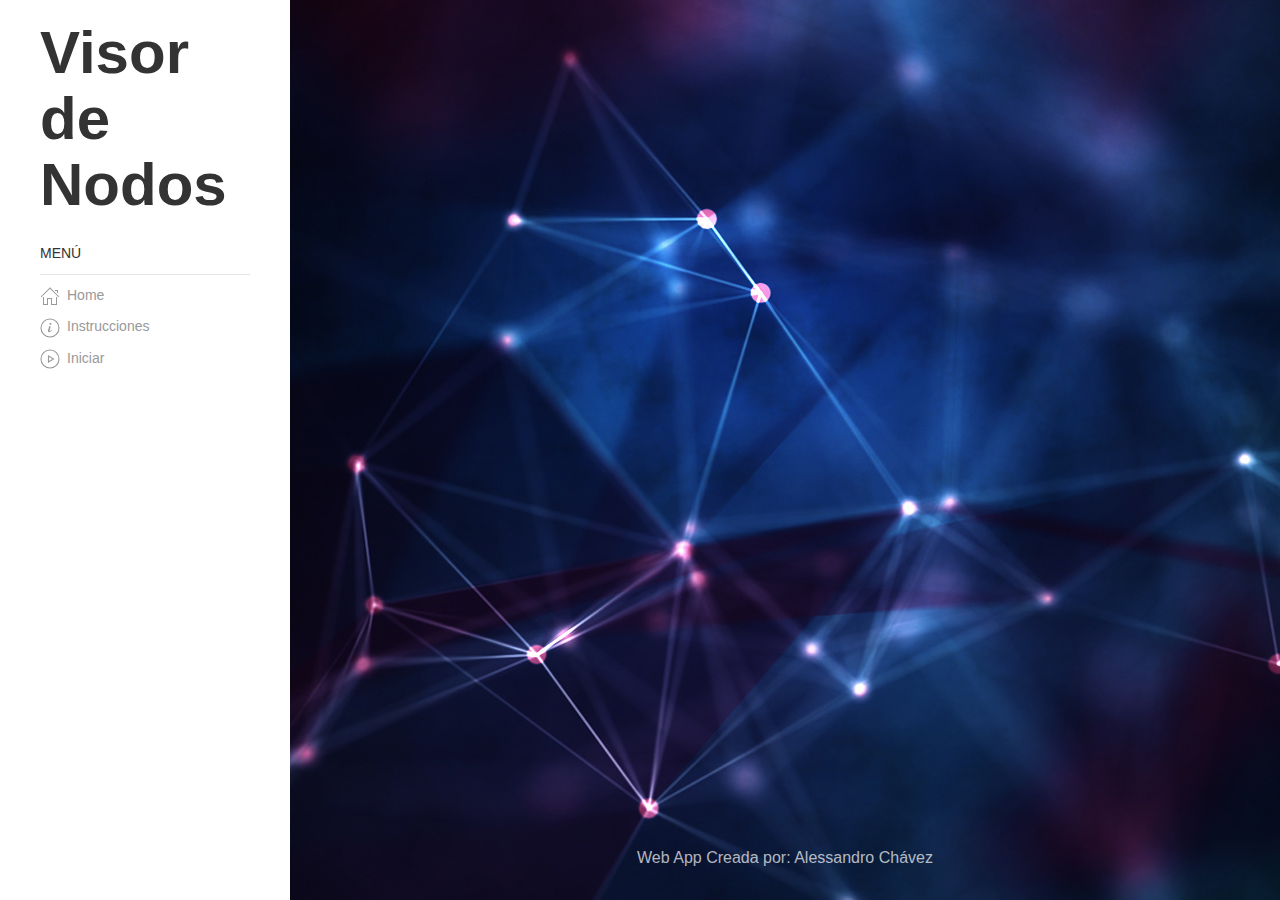
==== index.html @ e389478a "Bug fixed: Nodes are well drawn when the canvas is reset." ====
<!DOCTYPE html>
<html lang="en">

<head>
    <meta charset="UTF-8">
    <meta name="viewport" content="width=device-width, initial-scale=1.0">
    <meta http-equiv="X-UA-Compatible" content="ie=edge">
    <title>Dijkstra</title>
    <link rel="stylesheet" href="css/uikit.min.css">
    <link rel="stylesheet" href="css/style.css">
    <script src="https://code.jquery.com/jquery-3.3.1.min.js" integrity="sha256-FgpCb/KJQlLNfOu91ta32o/NMZxltwRo8QtmkMRdAu8="
        crossorigin="anonymous"></script>
    <script src="js/uikit.min.js"></script>
    <script src="js/uikit-icons.min.js"></script>
    <script src="js/menu.js"></script>
    <script src="js/dijkstra.js"></script>
</head>

<body>
    <div class="uk-container-large">
        <div class="uk-grid">
            <div class="uk-width-1-4" id="menu-panel">
                <div class="uk-container">
                    <h1 class="uk-heading-primary uk-text-bold uk-margin-top">Visor de Nodos</h1>
                    <ul class="uk-nav uk-nav-default">
                        <li class="uk-nav-header">Menú</li>
                        <li class="uk-nav-divider"></li>
                        <li id="menu-home">
                            <a href="#">
                                <span uk-icon="home"></span>&ensp;Home
                            </a>
                        </li>
                        <li id="menu-inst">
                            <a href="#">
                                <span uk-icon="info"></span>&ensp;Instrucciones
                            </a>
                        </li>
                        <li id="menu-play">
                            <a href="#">
                                <span uk-icon="play-circle"></span>&ensp;Iniciar
                            </a>
                        </li>
                    </ul>
                </div>
            </div>
            <div class="uk-width-3-4 uk-padding-remove" id="main-panel">
                <div class="uk-container uk-position-relative uk-height-1-1" id="home">
                    <div class="uk-overlay uk-light uk-position-bottom-center">
                        Web App Creada por: Alessandro Chávez
                    </div>
                </div>
                <div class="uk-container-large uk-animation-slide-top uk-background-muted uk-height-1-1" id="instructions">
                    <div class="uk-container">
                        <h1 class="uk-heading-bullet uk-margin-top">Instrucciones de uso</h1>
                    </div>
                </div>
                <div class="uk-container-large uk-animation-slide-top uk-background-muted uk-height-1-1" id="play">
                    <div class="uk-container">
                        <h1 class="uk-heading-bullet uk-margin-top">Iniciar aplicación</h1>
                        <div class="uk-container">
                            <button class="uk-button uk-button-default" type="button" uk-toggle="target: #modal-settings" disabled>
                                <span uk-icon="settings"></span>&ensp;Configurar</button>
                            <button class="uk-button uk-button-primary" id="button-play">
                                <span uk-icon="play"></span>&ensp;Iniciar</button>
                        </div>
                        <div class="uk-container uk-margin-top" id="canvas-container">
                            <canvas id="canvas" width="640" height="420"></canvas>
                        </div>
                    </div>
                </div>
            </div>
        </div>
    </div>

    <div id="modal-settings" uk-modal>
        <div class="uk-modal-dialog uk-modal-body">
            <button class="uk-modal-close-default" type="button" uk-close></button>
            <h2 class="uk-modal-title">Configuración</h2>
            <p>Lorem ipsum dolor sit amet, consectetur adipiscing elit, sed do eiusmod tempor incididunt ut labore et dolore
                magna aliqua. Ut enim ad minim veniam, quis nostrud exercitation ullamco laboris nisi ut aliquip ex ea commodo
                consequat. Duis aute irure dolor in reprehenderit in voluptate velit esse cillum dolore eu fugiat nulla pariatur.
                Excepteur sint occaecat cupidatat non proident, sunt in culpa qui officia deserunt mollit anim id est laborum.</p>
            <p class="uk-text-right">
                <button class="uk-button uk-button-default uk-modal-close" type="button">Cancel</button>
                <button class="uk-button uk-button-primary" type="button" id="modal-save">Save</button>
            </p>
        </div>
    </div>

</body>

</html>
---- css/style.css ----
#menu-panel {
    height: 100vh;
}

#main-panel {
    background-image: url('../rsc/bg-nodes.jpg');
    background-repeat: no-repeat;
    background-attachment: inherit;
    background-position: center;
}

#instructions,
#play {
    display: none;
}

#canvas {
    border: solid 1px #E5E5E5;
}
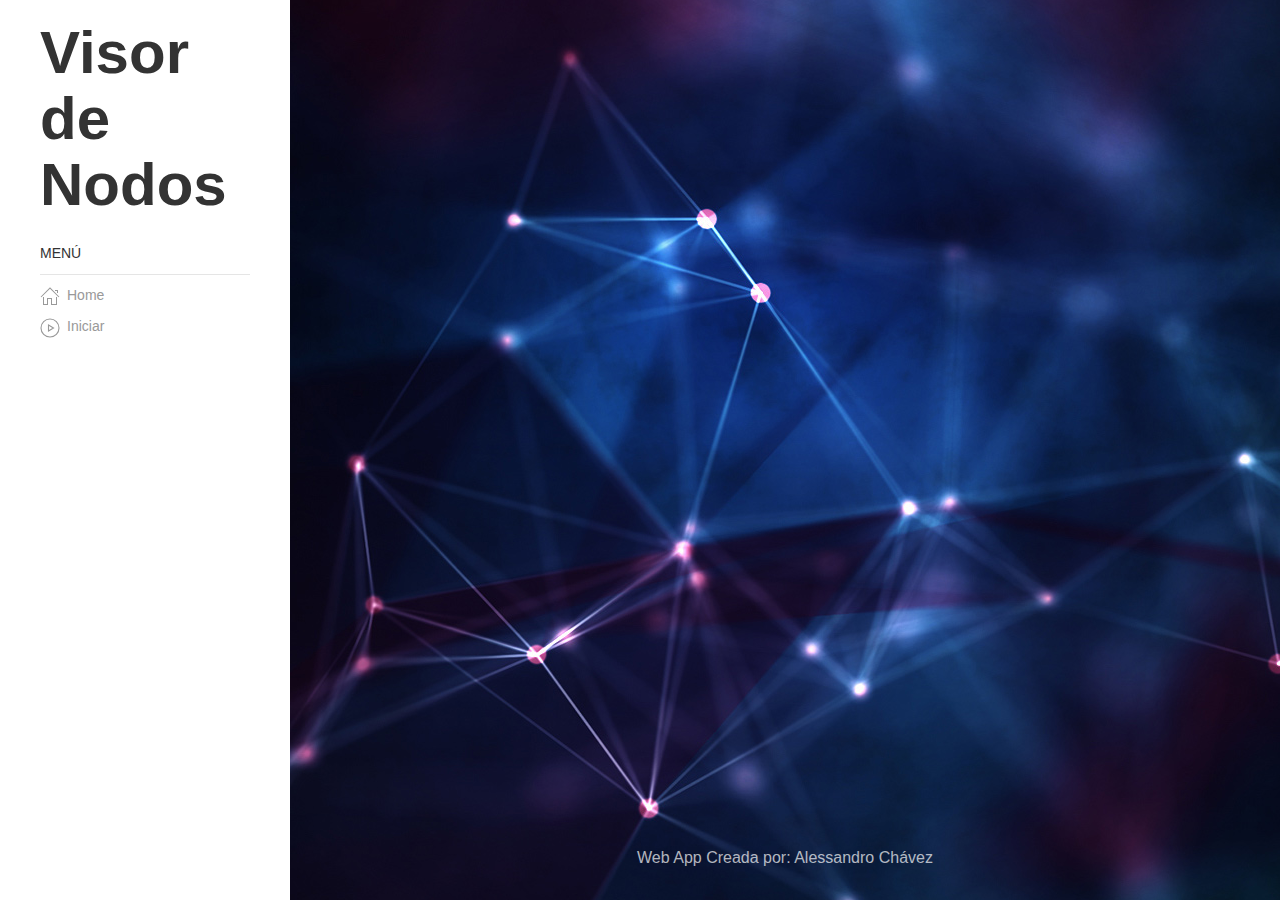
==== commit 4e9c2746: "Instructions link ommited for the moment. TODO: Create section with instructions." ====
--- a/index.html
+++ b/index.html
@@ -17,7 +17,7 @@
 </head>
 
 <body>
-    <div class="uk-container-large">
+    <div class="uk-container-large uk-width-1-1">
         <div class="uk-grid">
             <div class="uk-width-1-4" id="menu-panel">
                 <div class="uk-container">
@@ -30,11 +30,11 @@
                                 <span uk-icon="home"></span>&ensp;Home
                             </a>
                         </li>
-                        <li id="menu-inst">
+                        <!-- <li id="menu-inst">
                             <a href="#">
                                 <span uk-icon="info"></span>&ensp;Instrucciones
                             </a>
-                        </li>
+                        </li> -->
                         <li id="menu-play">
                             <a href="#">
                                 <span uk-icon="play-circle"></span>&ensp;Iniciar
@@ -58,30 +58,41 @@
                     <div class="uk-container">
                         <h1 class="uk-heading-bullet uk-margin-top">Iniciar aplicación</h1>
                         <div class="uk-container">
-                            <button class="uk-button uk-button-default" type="button" uk-toggle="target: #modal-settings" disabled>
-                                <span uk-icon="settings"></span>&ensp;Configurar</button>
                             <button class="uk-button uk-button-primary" id="button-play">
                                 <span uk-icon="play"></span>&ensp;Iniciar</button>
+                            <div class="uk-button-group" id="container-buttons">
+                                <button class="uk-button uk-button-danger" type="button" id="button-add-node" value="addNodes" disabled>
+                                    <span uk-icon="plus"></span>&ensp;Añadir Nodo
+                                </button>
+                                <button class="uk-button uk-button-secondary" type="button" id="button-rem-node" value="remNodes" disabled>
+                                    <span uk-icon="minus"></span>&ensp;Remover Nodo
+                                </button>
+                                <button class="uk-button uk-button-secondary" type="button" id="button-add-route" value="addRoutes" disabled>
+                                    <span uk-icon="plus"></span>&ensp;Añadir Ruta
+                                </button>
+                                <button class="uk-button uk-button-secondary" type="button" id="button-rem-route" value="remRoutes" disabled>
+                                    <span uk-icon="minus"></span>&ensp;Remover Ruta
+                                </button>
+                                <button class="uk-button uk-button-secondary" type="button" id="button-dijkstra" value="dijkstra" disabled>
+                                    <span uk-icon="bolt"></span>&ensp;Dijkstra
+                                </button>
+                            </div>
                         </div>
                         <div class="uk-container uk-margin-top" id="canvas-container">
-                            <canvas id="canvas" width="640" height="420"></canvas>
+                            <!-- <canvas id="canvas" width="640" height="420"></canvas> -->
                         </div>
                     </div>
                 </div>
             </div>
         </div>
     </div>
-
-    <div id="modal-settings" uk-modal>
+    <div id="modal" uk-modal>
         <div class="uk-modal-dialog uk-modal-body">
             <button class="uk-modal-close-default" type="button" uk-close></button>
-            <h2 class="uk-modal-title">Configuración</h2>
-            <p>Lorem ipsum dolor sit amet, consectetur adipiscing elit, sed do eiusmod tempor incididunt ut labore et dolore
-                magna aliqua. Ut enim ad minim veniam, quis nostrud exercitation ullamco laboris nisi ut aliquip ex ea commodo
-                consequat. Duis aute irure dolor in reprehenderit in voluptate velit esse cillum dolore eu fugiat nulla pariatur.
-                Excepteur sint occaecat cupidatat non proident, sunt in culpa qui officia deserunt mollit anim id est laborum.</p>
+            <h2 class="uk-modal-title"><span id="modal-title"></span></h2>
+            <p id="modal-body"></p>
             <p class="uk-text-right">
-                <button class="uk-button uk-button-default uk-modal-close" type="button">Cancel</button>
+                <button class="uk-button uk-button-default uk-modal-close" type="button" id="modal-cancel">Cancel</button>
                 <button class="uk-button uk-button-primary" type="button" id="modal-save">Save</button>
             </p>
         </div>
